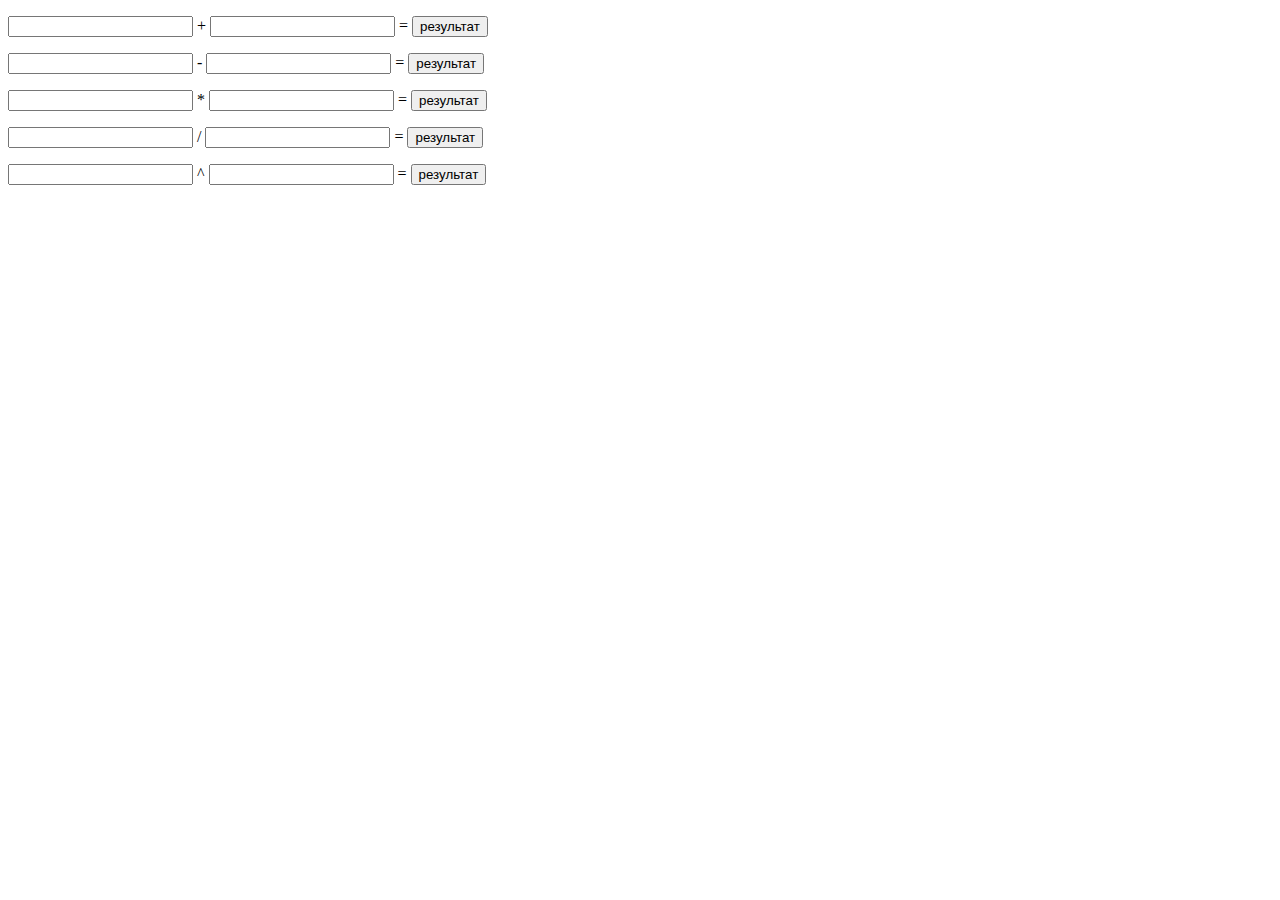
==== index.html @ 6c8953de "Add files via upload" ====
<!DOCTYPE html>
<!DOCTYPE html>
<html>
<head>
	
	<script>

	  function func1()
	    {
		var num11 = Number(document.getElementById("num11").value);
		var num21 = Number(document.getElementById("num21").value);
		ar plus = num11 + num21;
	  document.getElementById("plus").innerHTML = plus;
        }

      function func2()
        {
  	    var num12 = Number(document.getElementById("num12").value);
        var num22 = Number(document.getElementById("num22").value);
        var min = num12 - num22;
      document.getElementById("min").innerHTML = min;
        }

  	  function func3()
  	    {
        var num13 = Number(document.getElementById("num13").value);
        var num23 = Number(document.getElementById("num23").value);
        var pomn = num13 * num23;
      document.getElementById("pomn").innerHTML = pomn;
        }
  	  
  	  function func4()
  	    {
  		var num14 = Number(document.getElementById("num14").value);
  		var num24 = Number(document.getElementById("num24").value);
        var dil = num14 / num24;
      document.getElementById("dil").innerHTML = dil;
        }
      
      function func5()
        {
        var num15 = Number(document.getElementById("num15").value);
        var num25 = Number(document.getElementById("num25").value);
        var step =  Math.pow(num15, num25);
      document.getElementById("step").innerHTML = step;
        }

	</script>

</head>

<body>

<p>
<input id="num11"/> + <input id="num21"/> = <output id="plus"/>
<button onclick="func1()">результат</button> 
</p>

<p>
<input id="num12"/> - <input id="numb22"/> = <output id="min"/>
<button onclick="func2()">результат</button>
</p>

<p>
<input id="num13"/> * <input id="num23"/> = <output id="pomn"/>
<button onclick="func3()">результат</button>
</p>

<p>
<input id="num14"/> / <input id="num24"/> = <output id="dil"/>
<button onclick="func4()">результат</button>
</p>

<p>
<input id="num15"/> ^ <input id="numb25"/> = <output id="step"/>
<button onclick="func5()">результат</button>
</p>

</body>
</html>
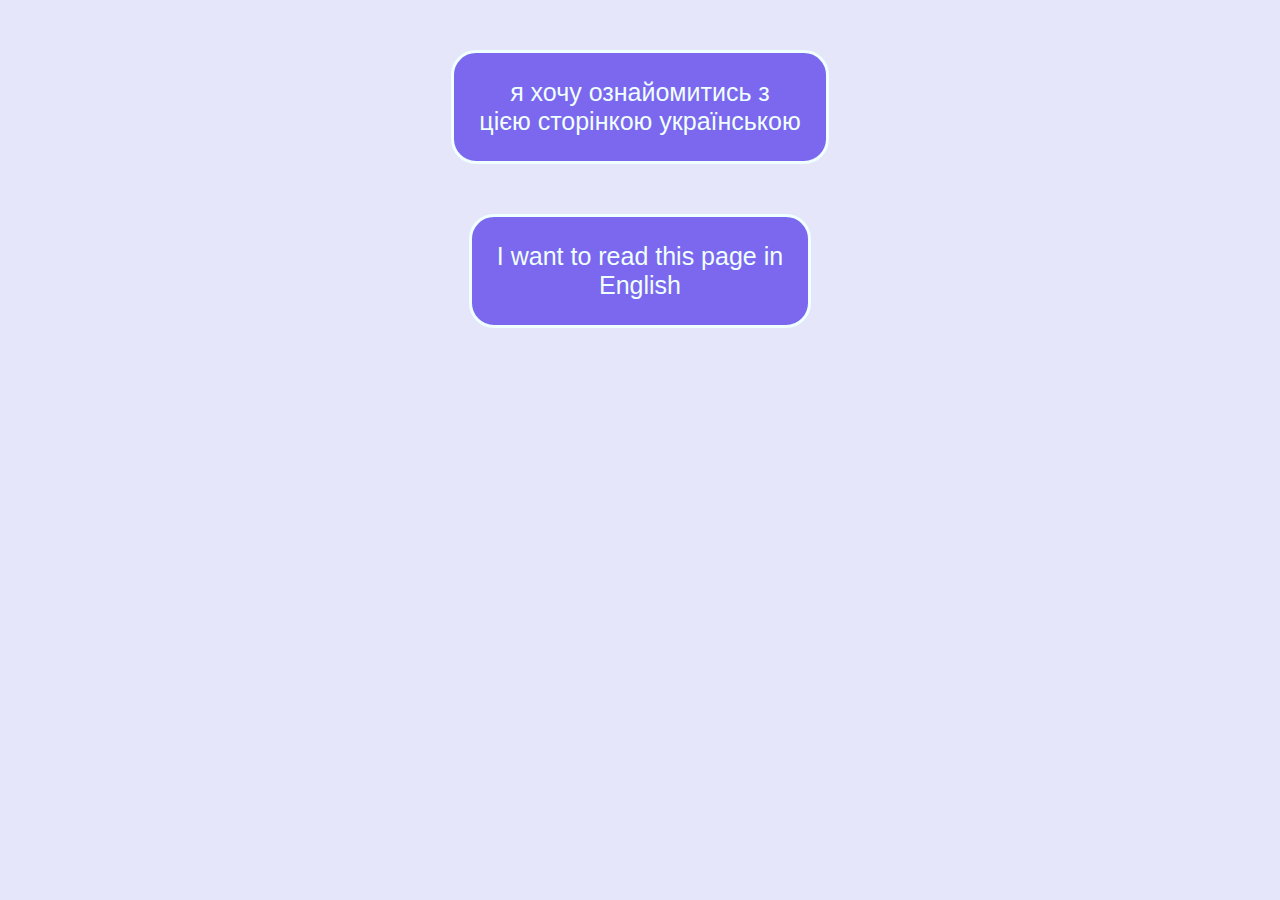
==== commit 1a8f5db5: "Add files via upload" ====
--- a/index.html
+++ b/index.html
@@ -1,80 +1,12 @@
-<!DOCTYPE html>
 <!DOCTYPE html>
 <html>
 <head>
-	
-	<script>
-
-	  function func1()
-	    {
-		var num11 = Number(document.getElementById("num11").value);
-		var num21 = Number(document.getElementById("num21").value);
-		ar plus = num11 + num21;
-	  document.getElementById("plus").innerHTML = plus;
-        }
-
-      function func2()
-        {
-  	    var num12 = Number(document.getElementById("num12").value);
-        var num22 = Number(document.getElementById("num22").value);
-        var min = num12 - num22;
-      document.getElementById("min").innerHTML = min;
-        }
-
-  	  function func3()
-  	    {
-        var num13 = Number(document.getElementById("num13").value);
-        var num23 = Number(document.getElementById("num23").value);
-        var pomn = num13 * num23;
-      document.getElementById("pomn").innerHTML = pomn;
-        }
-  	  
-  	  function func4()
-  	    {
-  		var num14 = Number(document.getElementById("num14").value);
-  		var num24 = Number(document.getElementById("num24").value);
-        var dil = num14 / num24;
-      document.getElementById("dil").innerHTML = dil;
-        }
-      
-      function func5()
-        {
-        var num15 = Number(document.getElementById("num15").value);
-        var num25 = Number(document.getElementById("num25").value);
-        var step =  Math.pow(num15, num25);
-      document.getElementById("step").innerHTML = step;
-        }
-
-	</script>
-
+	<meta charset="utf-8">
+	<link rel="stylesheet" type="text/css" href="resume.css">
+	<title>RESUME • РЕЗЮМЕ</title>
 </head>
-
 <body>
-
-<p>
-<input id="num11"/> + <input id="num21"/> = <output id="plus"/>
-<button onclick="func1()">результат</button> 
-</p>
-
-<p>
-<input id="num12"/> - <input id="numb22"/> = <output id="min"/>
-<button onclick="func2()">результат</button>
-</p>
-
-<p>
-<input id="num13"/> * <input id="num23"/> = <output id="pomn"/>
-<button onclick="func3()">результат</button>
-</p>
-
-<p>
-<input id="num14"/> / <input id="num24"/> = <output id="dil"/>
-<button onclick="func4()">результат</button>
-</p>
-
-<p>
-<input id="num15"/> ^ <input id="numb25"/> = <output id="step"/>
-<button onclick="func5()">результат</button>
-</p>
-
+	<button onclick="window.location.href = 'resumeua.html'">я хочу ознайомитись з<br>цією сторінкою українською</button>
+	<button onclick="window.location.href = 'resumeeng.html'">I want to read this page in<br>English</button>
 </body>
 </html>--- a/resume.css
+++ b/resume.css
@@ -0,0 +1,20 @@
+body {
+	background-color: #E6E6FA;
+}
+
+button {
+	margin: 50px auto;
+	padding: 25px;
+	display: block;
+	color: #F0FFFF;
+    border-radius: 25px;
+    border: 3px solid #F0FFFF;
+	background-color: #7B68EE;
+	font-size: 25px;
+}
+
+button:hover {
+   color: #7B68EE;
+   background: #F0FFFF;
+   border: 3px solid #7B68EE;
+}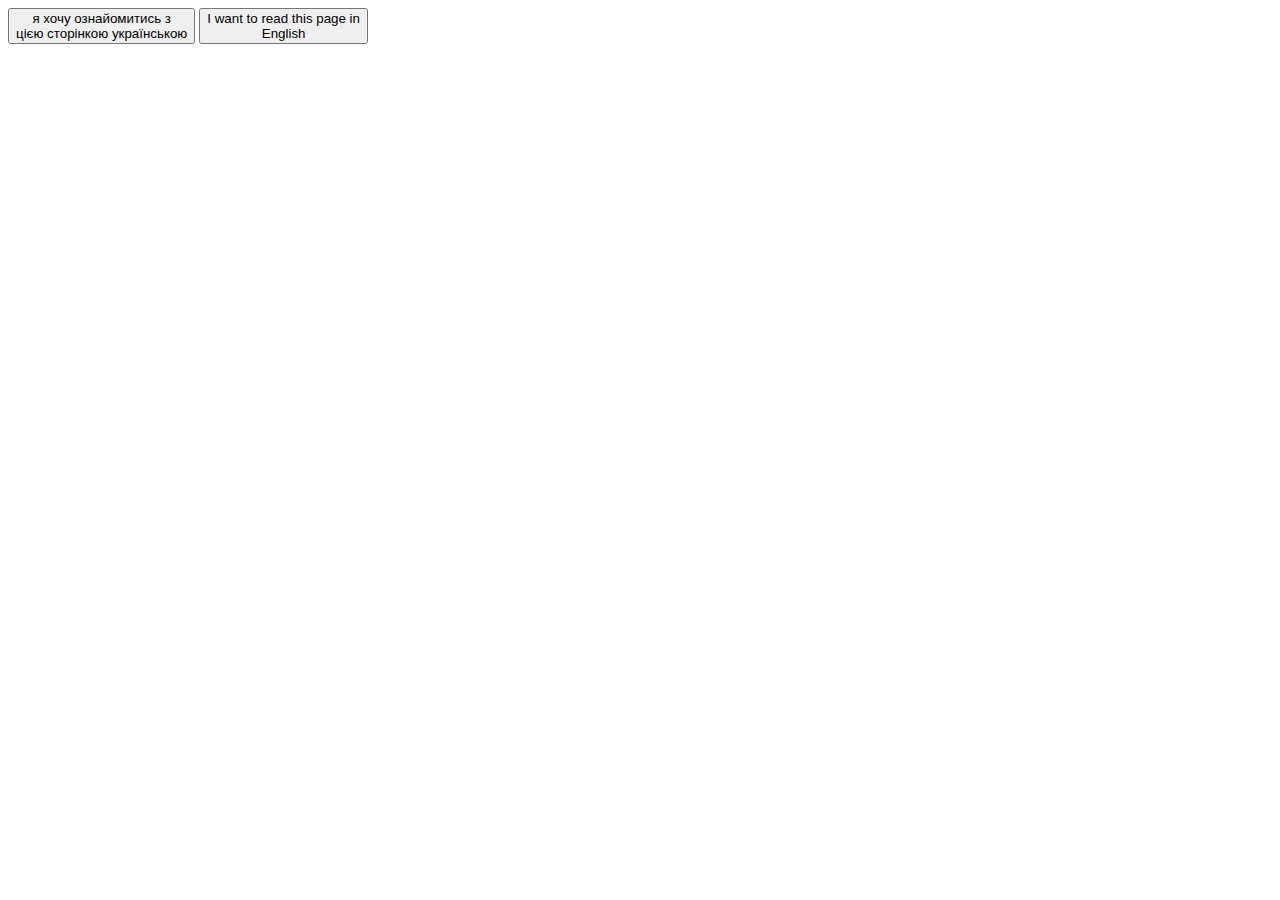
==== commit 01c14527: "Create index.html" ====
--- a/index.html
+++ b/index.html
@@ -1,12 +1,12 @@
-<!DOCTYPE html>
-<html>
-<head>
-	<meta charset="utf-8">
-	<link rel="stylesheet" type="text/css" href="resume.css">
-	<title>RESUME • РЕЗЮМЕ</title>
-</head>
-<body>
-	<button onclick="window.location.href = 'resumeua.html'">я хочу ознайомитись з<br>цією сторінкою українською</button>
-	<button onclick="window.location.href = 'resumeeng.html'">I want to read this page in<br>English</button>
-</body>
-</html>+<!DOCTYPE html>
+<html>
+<head>
+	<meta charset="utf-8">
+	<link rel="stylesheet" type="text/css" href="resume.css">
+	<title>RESUME • РЕЗЮМЕ</title>
+</head>
+<body>
+	<button onclick="window.location.href = 'resumeua.html'">я хочу ознайомитись з<br>цією сторінкою українською</button>
+	<button onclick="window.location.href = 'resumeeng.html'">I want to read this page in<br>English</button>
+</body>
+</html>
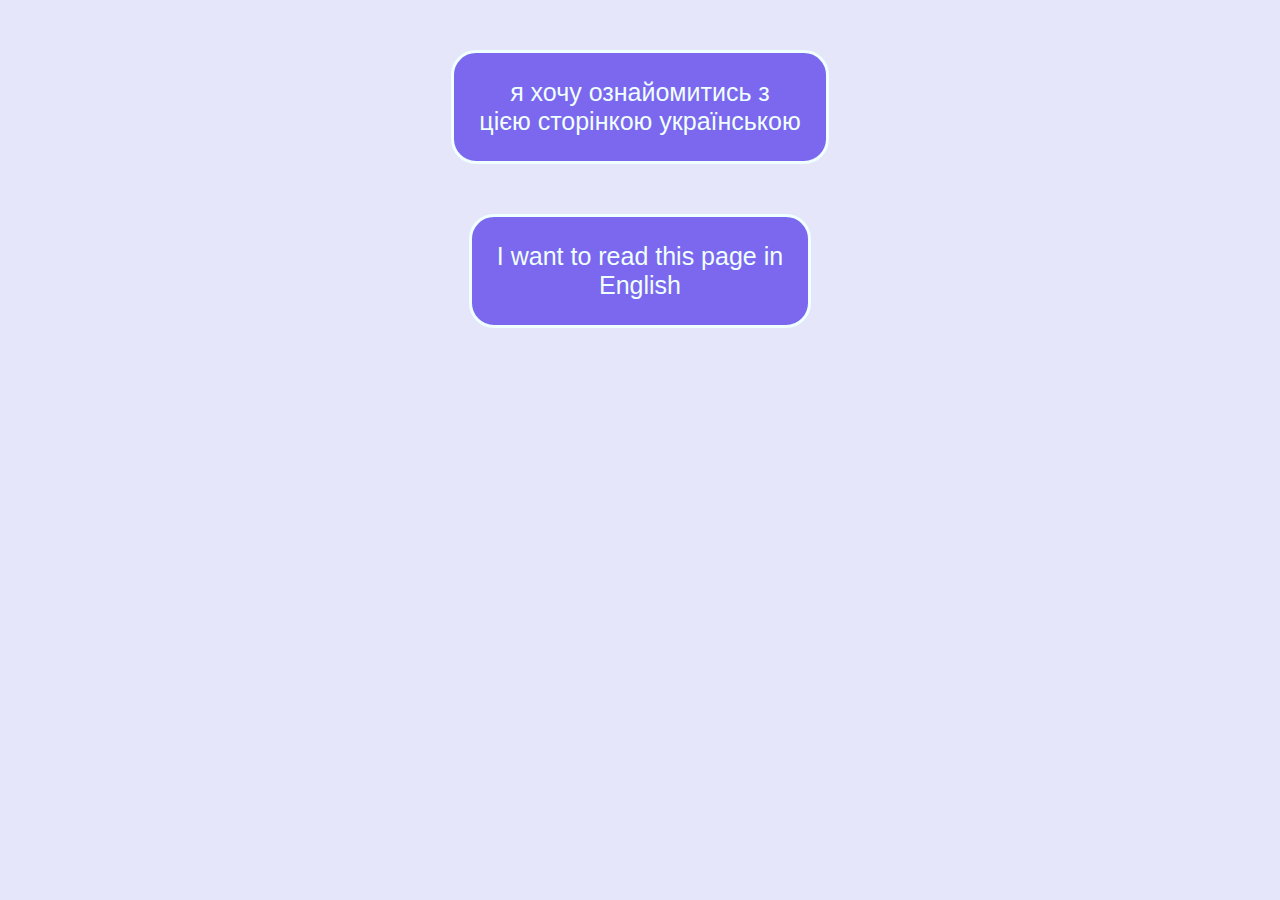
==== commit c24b437e: "Add files via upload" ====
--- a/index.html
+++ b/index.html
@@ -1,12 +1,12 @@
-<!DOCTYPE html>
-<html>
-<head>
-	<meta charset="utf-8">
-	<link rel="stylesheet" type="text/css" href="resume.css">
-	<title>RESUME • РЕЗЮМЕ</title>
-</head>
-<body>
-	<button onclick="window.location.href = 'resumeua.html'">я хочу ознайомитись з<br>цією сторінкою українською</button>
-	<button onclick="window.location.href = 'resumeeng.html'">I want to read this page in<br>English</button>
-</body>
-</html>
+<!DOCTYPE html>
+<html>
+<head>
+	<meta charset="utf-8">
+	<link rel="stylesheet" type="text/css" href="resume.css">
+	<title>RESUME • РЕЗЮМЕ</title>
+</head>
+<body>
+	<button onclick="window.location.href = 'resumeua.html'">я хочу ознайомитись з<br>цією сторінкою українською</button>
+	<button onclick="window.location.href = 'resumeeng.html'">I want to read this page in<br>English</button>
+</body>
+</html>--- a/resume.css
+++ b/resume.css
@@ -0,0 +1,20 @@
+body {
+	background-color: #E6E6FA;
+}
+
+button {
+	margin: 50px auto;
+	padding: 25px;
+	display: block;
+	color: #F0FFFF;
+    border-radius: 25px;
+    border: 3px solid #F0FFFF;
+	background-color: #7B68EE;
+	font-size: 25px;
+}
+
+button:hover {
+   color: #7B68EE;
+   background: #F0FFFF;
+   border: 3px solid #7B68EE;
+}